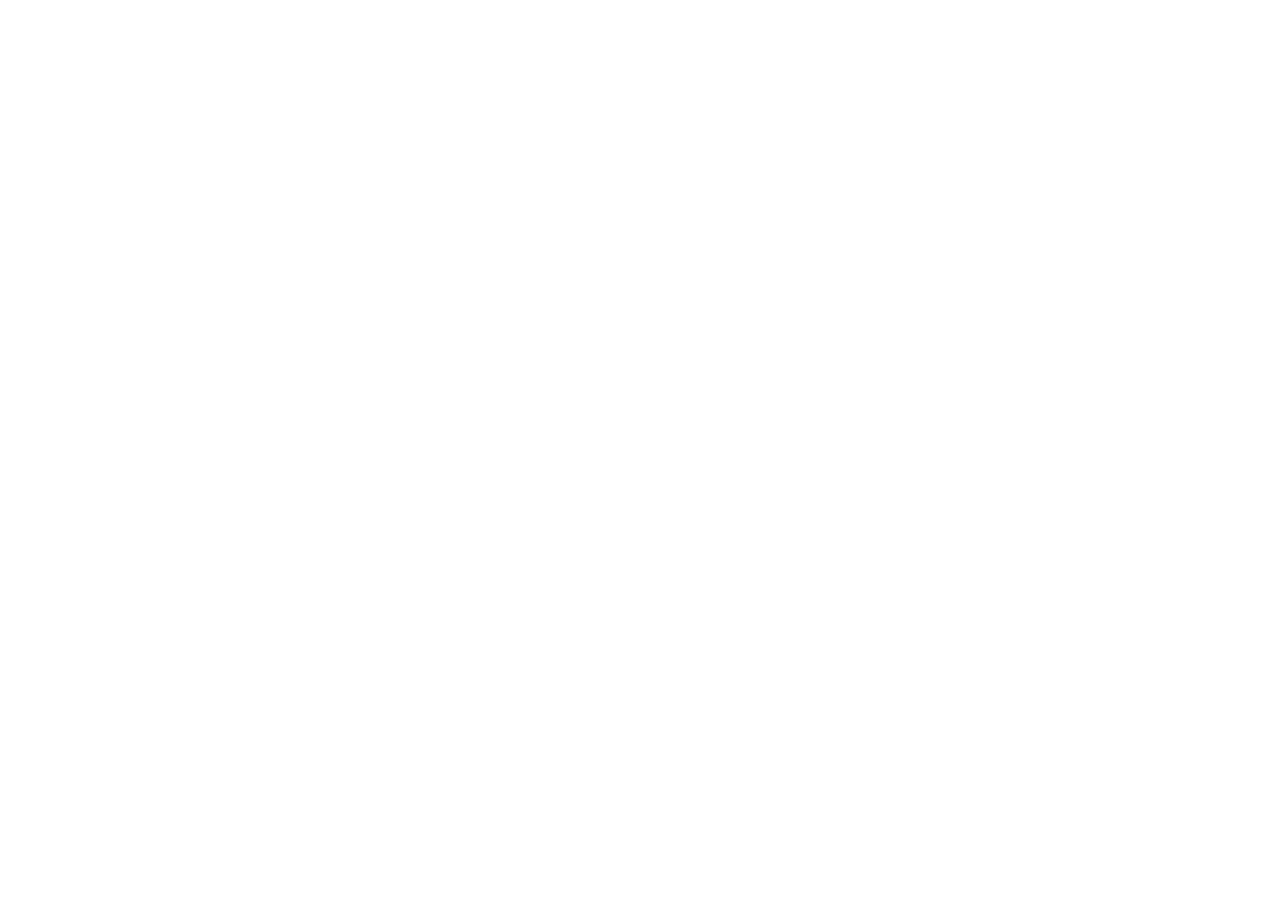
==== index.html @ 5499b8a3 "My first page." ====
<!DOCTYPE html>
<html lang="en">
<head>
    <meta charset="UTF-8">
    <meta name="viewport" content="width=device-width, initial-scale=1.0">
    <title>Hello Coursera<!/title>
</head>
<body>
    <h1>Hello Coursera</h1>
</body>
</html>
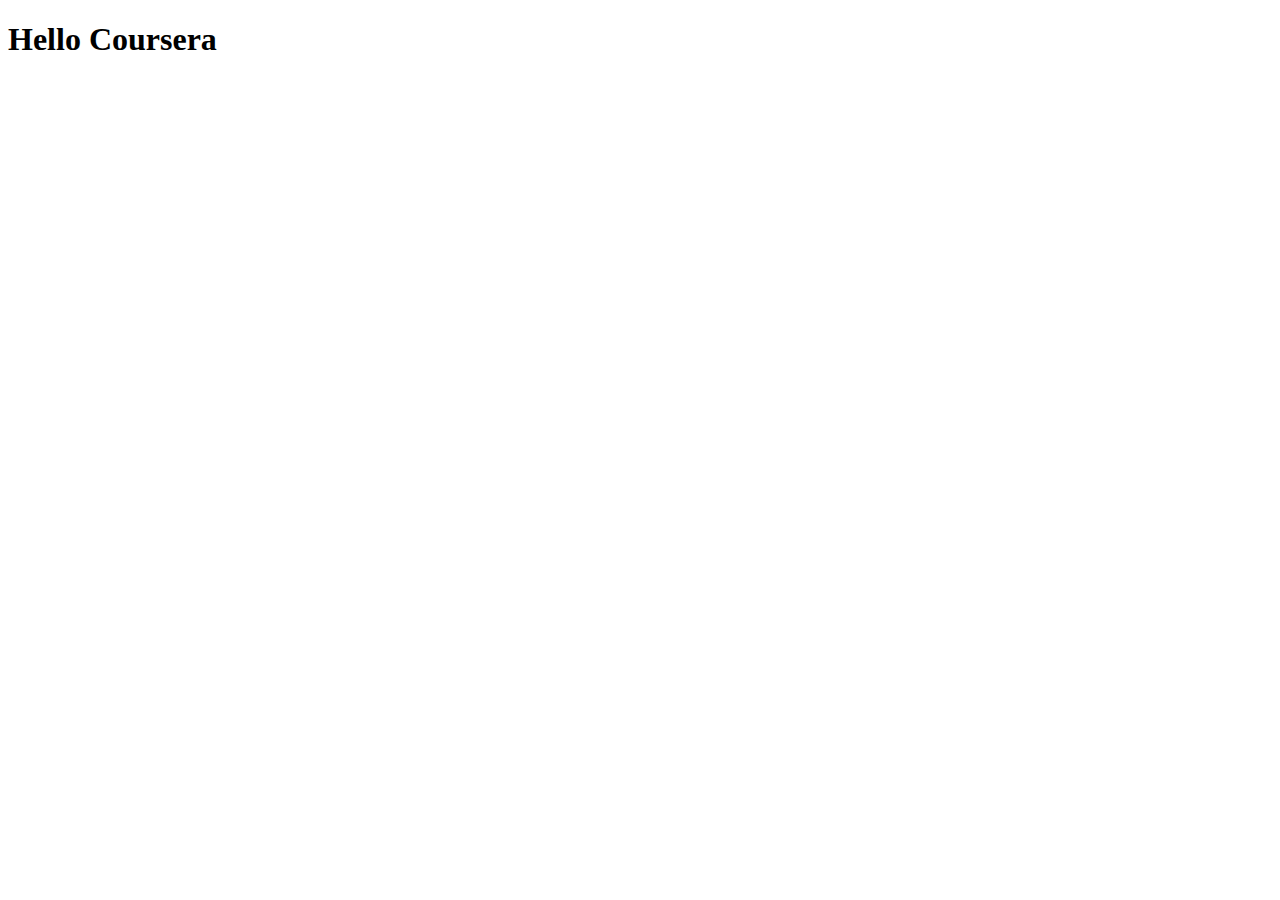
==== commit 80c323ff: "fix syntax error" ====
--- a/index.html
+++ b/index.html
@@ -3,7 +3,7 @@
 <head>
     <meta charset="UTF-8">
     <meta name="viewport" content="width=device-width, initial-scale=1.0">
-    <title>Hello Coursera<!/title>
+    <title>Hello Coursera!</title>
 </head>
 <body>
     <h1>Hello Coursera</h1>
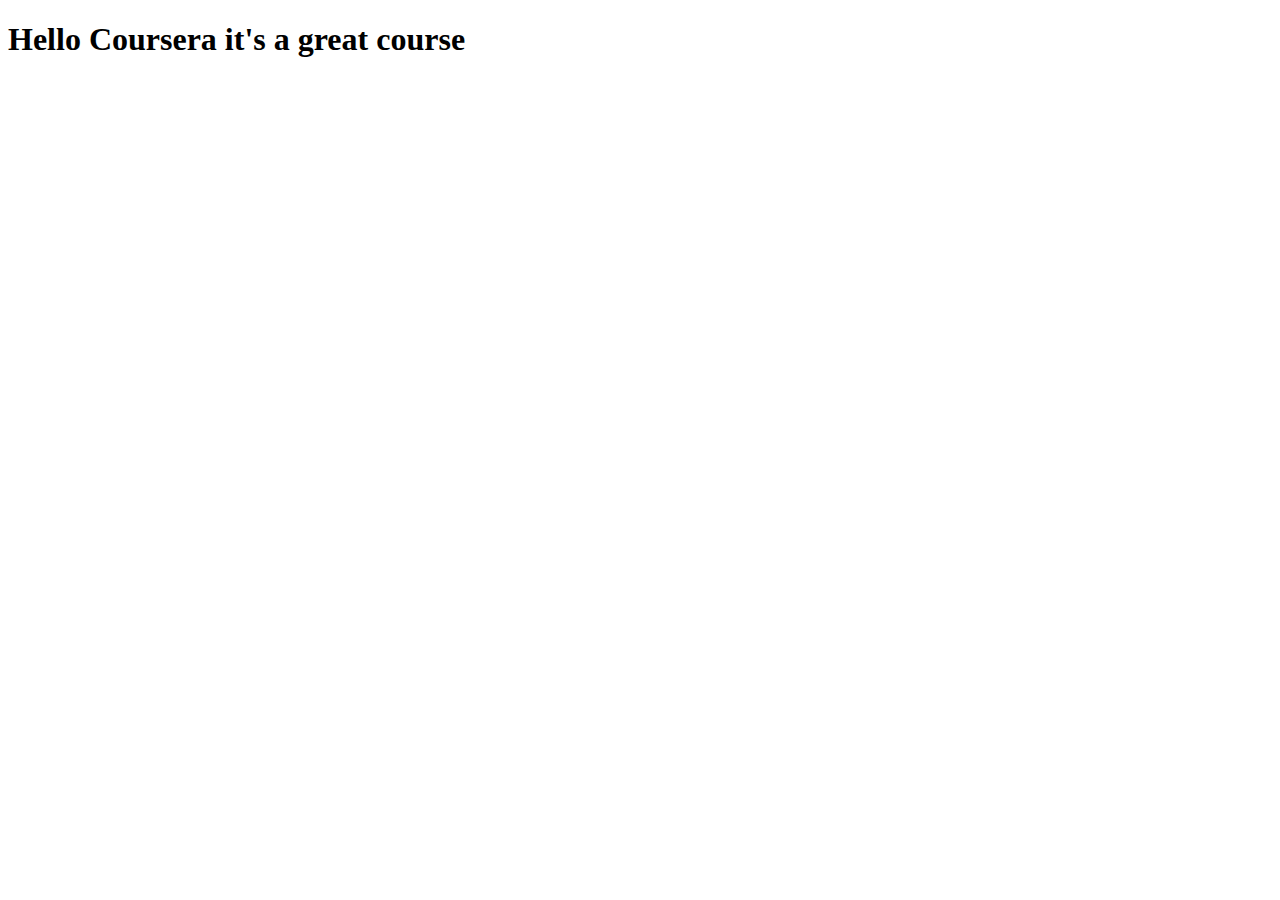
==== commit b79cb2cb: "Small adition to our page content." ====
--- a/index.html
+++ b/index.html
@@ -6,6 +6,6 @@
     <title>Hello Coursera!</title>
 </head>
 <body>
-    <h1>Hello Coursera</h1>
+    <h1>Hello Coursera it's a great course </h1>
 </body>
 </html>